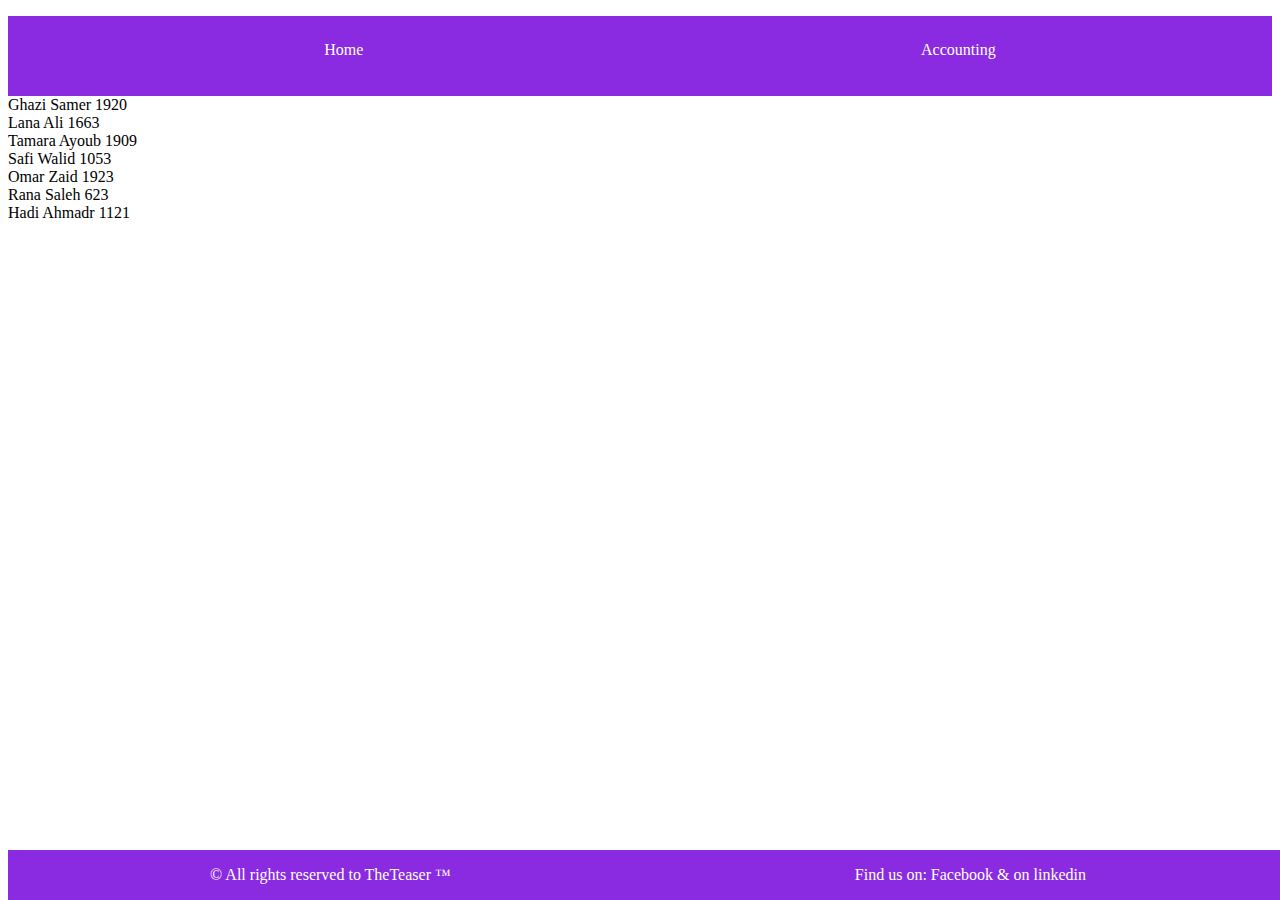
==== index.html @ c2679f56 "Lab7 done" ====
<!DOCTYPE html>
<html lang="en">

<head>
    <meta charset="UTF-8">
    <meta http-equiv="X-UA-Compatible" content="IE=edge">
    <meta name="viewport" content="width=device-width, initial-scale=1.0">
    <link rel="stylesheet" href="./assets/style.css">
    <title>HR Managment</title>
</head>

<body>

    <header>
        <nav>
            <ul>
                <li><a href="./index.html">Home</a></li>
                <li><a href="./accounting.html">Accounting</a></li>
            </ul>
        </nav>
    </header>

    <main>

    </main>

    <footer>

        <p> &copy; All rights reserved to TheTeaser &trade;</P>

        <p>Find us on: <a href="https://web.facebook.com/ASAC.LTUC">Facebook</a> & on <a
                href="https://jo.linkedin.com/company/asacltuc">linkedin</a></p>
                
                   
               
    </footer>
    <script src="./assets/app.js"></script>
</body>

</html>
---- assets/style.css ----
* {

    font-family: Cambria, Cochin, Georgia, Times, 'Times New Roman', serif;
}

html {
    background-color: rgb(255, 255, 255);
}

header {
    /* display: flex; */
    /* flex-direction: row; */
    top: 0px;
    width: 100%;
    height: 80px;
    /* justify-content: space-between; */
    background-color: blueviolet;
}



ul {
    display: flex;
    justify-content: space-around;
    gap: 5px;
    list-style-type: none;
    padding-top: 20px;
}

nav ul li {
    padding: 5px;
}

a {
    color: white;
    text-decoration: none;
}

li:hover {
    background-color: #14edc9;
}

footer {
    display: flex;
    justify-content: space-around;
    position: absolute;
    bottom: 0;
    width: 100%;
    height: 50px;
    background-color: blueviolet;
    color: white;
    text-align: center;
}

p a:hover{
    color: #14edc9;
}
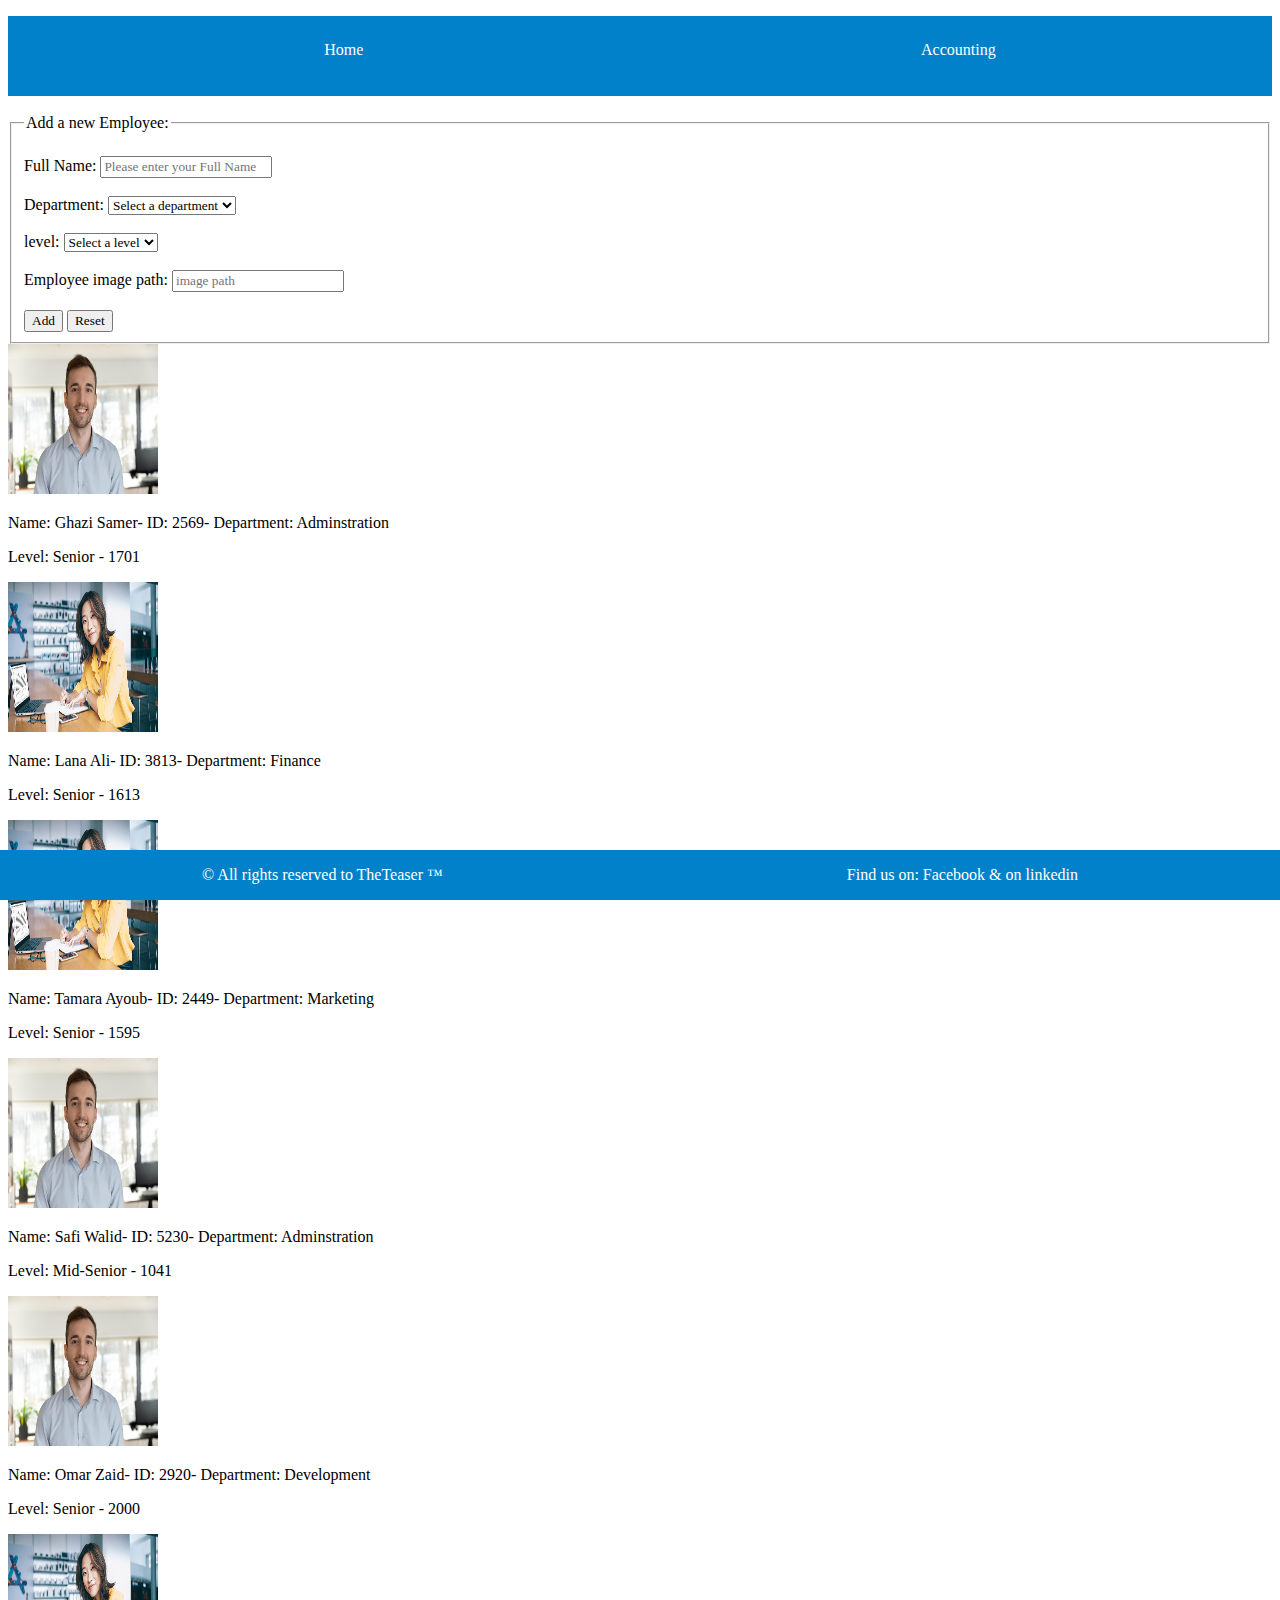
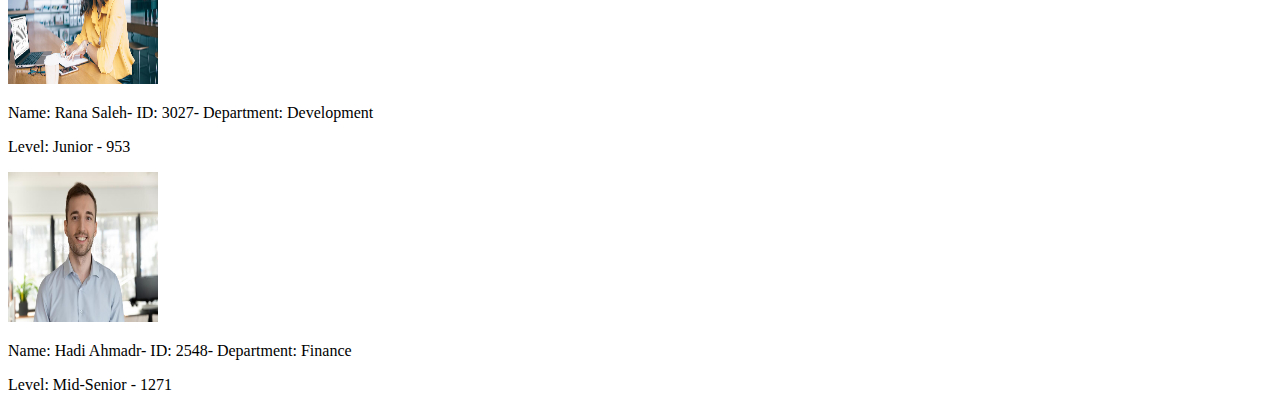
==== commit 1af8add7: "Done" ====
--- a/index.html
+++ b/index.html
@@ -5,7 +5,7 @@
     <meta charset="UTF-8">
     <meta http-equiv="X-UA-Compatible" content="IE=edge">
     <meta name="viewport" content="width=device-width, initial-scale=1.0">
-    <link rel="stylesheet" href="./assets/style.css">
+    <link rel="stylesheet" href="style.css">
     <title>HR Managment</title>
 </head>
 
@@ -21,7 +21,44 @@
     </header>
 
     <main>
+        <br>
+        <form id="HR">
+            <fieldset>
 
+                <legend>Add a new Employee: </legend><br>
+                <label for="fullName" id="fullNames">Full Name: </label>
+                <input type="text" name="fullName" id="fullName" placeholder="Please enter your Full Name">
+                <br><br>
+
+                <label for="department" id="department">Department: </label>
+                <select name="department" id="department">
+                    <option value="default">Select a department</option>
+                    <option value="Administration">Administration</option>
+                    <option value="Marketing">Marketing</option>
+                    <option value="Development">Development</option>
+                    <option value="Finance">Finance</option>
+                </select>
+                <br><br>
+                <label for="level" id="level">level: </label>
+                <select name="level" id="level">
+                    <option value="default">Select a level</option>
+                    <option value="junior">Junior </option>
+                    <option value="mid-senior">Mid-Senior </option>
+                    <option value="senior">Senior </option>
+                </select>
+                <br><br>
+
+                <label for="imgURL">Employee image path: </label>
+                <input type="text" name="" id="imgURL" placeholder="image path">
+                <br><br>
+
+                <input type="submit"value="Add">
+                <input type="reset">
+            </fieldset>
+
+        </form>
+
+        <section id="addEmployee"></section>
     </main>
 
     <footer>
@@ -30,11 +67,11 @@
 
         <p>Find us on: <a href="https://web.facebook.com/ASAC.LTUC">Facebook</a> & on <a
                 href="https://jo.linkedin.com/company/asacltuc">linkedin</a></p>
-                
-                   
-               
+
+
+
     </footer>
-    <script src="./assets/app.js"></script>
+    <script src="./app.js"></script>
 </body>
 
 </html>--- a/style.css
+++ b/style.css
@@ -0,0 +1,65 @@
+* {
+
+    font-family: Cambria, Cochin, Georgia, Times, 'Times New Roman', serif;
+}
+
+html {
+    /* background-color: rgb(255, 255, 255); */
+    background-color: #ffffff;
+}
+
+header {
+    /* display: flex; */
+    /* flex-direction: row; */
+    top: 0px;
+    width: 100%;
+    height: 80px;
+    /* justify-content: space-between; */
+    background-color: #0081C9;
+}
+
+
+
+ul {
+    display: flex;
+    justify-content: space-around;
+    gap: 5px;
+    list-style-type: none;
+    padding-top: 20px;
+}
+
+nav ul li {
+    padding: 5px;
+}
+
+a {
+    color: white;
+    text-decoration: none;
+}
+
+li:hover {
+    background-color: #FFC93C;
+}
+
+footer {
+    display: flex;
+    justify-content: space-around;
+    position: fixed;
+    left: 0%;
+    bottom: 0;
+    width: 100%;
+    height: 50px;
+    background-color: #0081C9;
+    color: white;
+    text-align: center;
+}
+
+p a:hover{
+    color: #FFC93C;
+}
+
+
+/* main div{
+    display: flex;
+    justify-content: space-between;
+} */